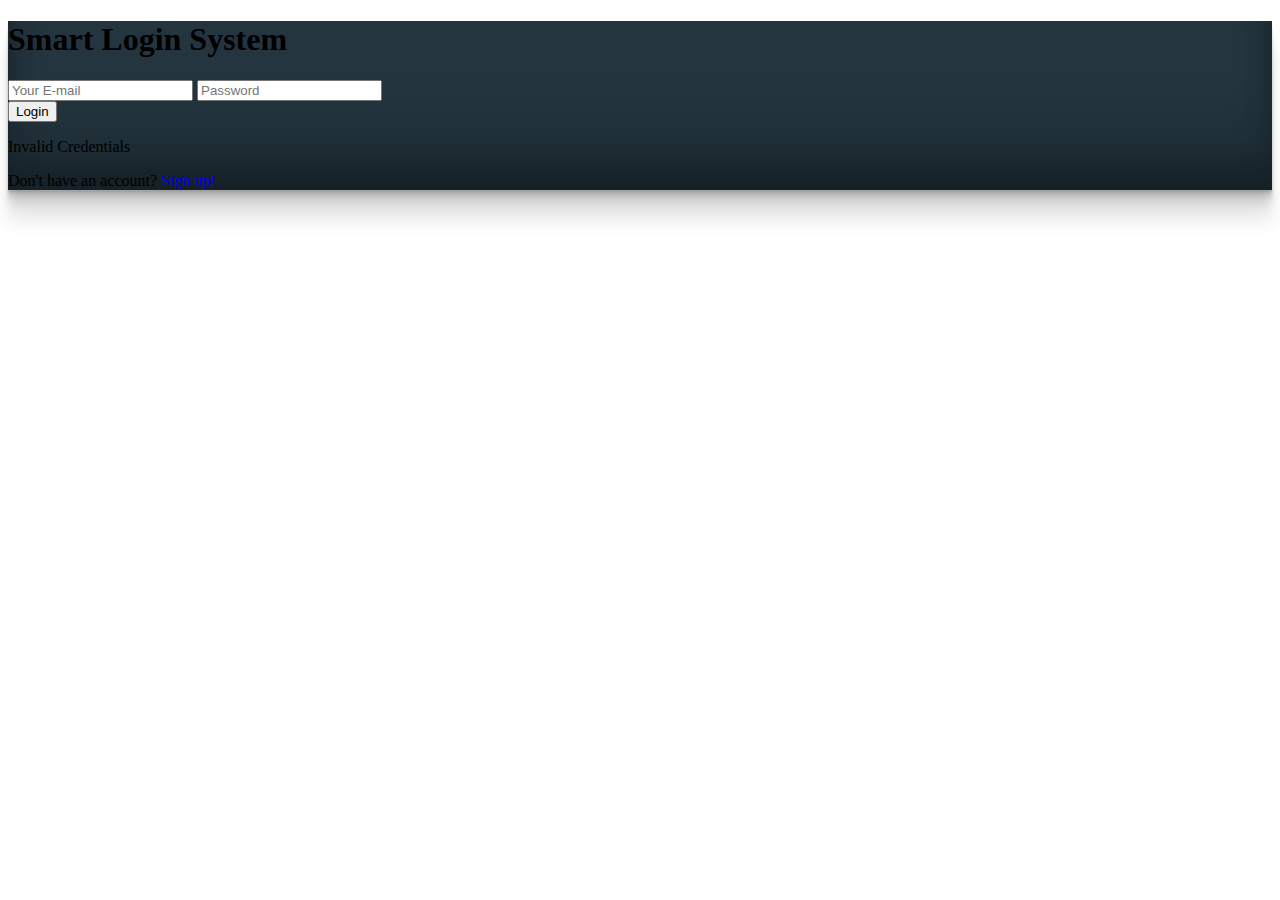
==== index.html @ eed8df2c "Add files" ====
<!DOCTYPE html>
<html lang="en">
<head>
    <meta charset="UTF-8">
    <meta name="viewport" content="width=device-width, initial-scale=1.0">
    <link rel="stylesheet" href="https://cdn.jsdelivr.net/npm/bootstrap@5.3.2/dist/css/bootstrap.min.css" integrity="sha384-T3c6CoIi6uLrA9TneNEoa7RxnatzjcDSCmG1MXxSR1GAsXEV/Dwwykc2MPK8M2HN" crossorigin="anonymous">
    <link rel="stylesheet" href="css/style.css">
    <title>Document</title>
</head>
<body>
    <main class="vh-100 d-flex justify-content-center">
        <div class="form-contain w-50 my-5 py-5 h-50">
            <h1 class="fs-1 text-info text-center">Smart Login System</h1>
            <form action="GET">
                <input type="email" id="LogE-mail" placeholder="Your E-mail" class="form-control my-3 w-75 m-auto">
                <input type="password" id="LogPassword" placeholder="Password" class="form-control my-3 w-75 m-auto">
                <div class="btn-contain d-flex justify-content-center align-items-center">
                    <button class="btn btn-info w-75" id="logBtn" type="button">Login</button>
                </div>
                <p class="text-warning d-none justify-content-center" id="InvalidCreds">Invalid Credentials</p>
                <p class="text-white my-2 text-center">Don't have an account? <span id="signUp"><a href="signup.html" class="text-decoration-none text-info">Sign up!</a></span></p>
            </form>
        </div>
    </main>



    <script src="https://cdn.jsdelivr.net/npm/bootstrap@5.3.2/dist/js/bootstrap.bundle.min.js"></script>
    <script src="main.js"></script>
</body>
</html>
---- css/style.css ----
main{
    background-color: #24353F;
}

.form-contain{
    box-shadow: rgba(0, 0, 0, 0.17) 0px -23px 25px 0px inset, rgba(0, 0, 0, 0.15) 0px -36px 30px 0px inset, rgba(0, 0, 0, 0.1) 0px -79px 40px 0px inset, rgba(0, 0, 0, 0.06) 0px 2px 1px, rgba(0, 0, 0, 0.09) 0px 4px 2px, rgba(0, 0, 0, 0.09) 0px 8px 4px, rgba(0, 0, 0, 0.09) 0px 16px 8px, rgba(0, 0, 0, 0.09) 0px 32px 16px;
}
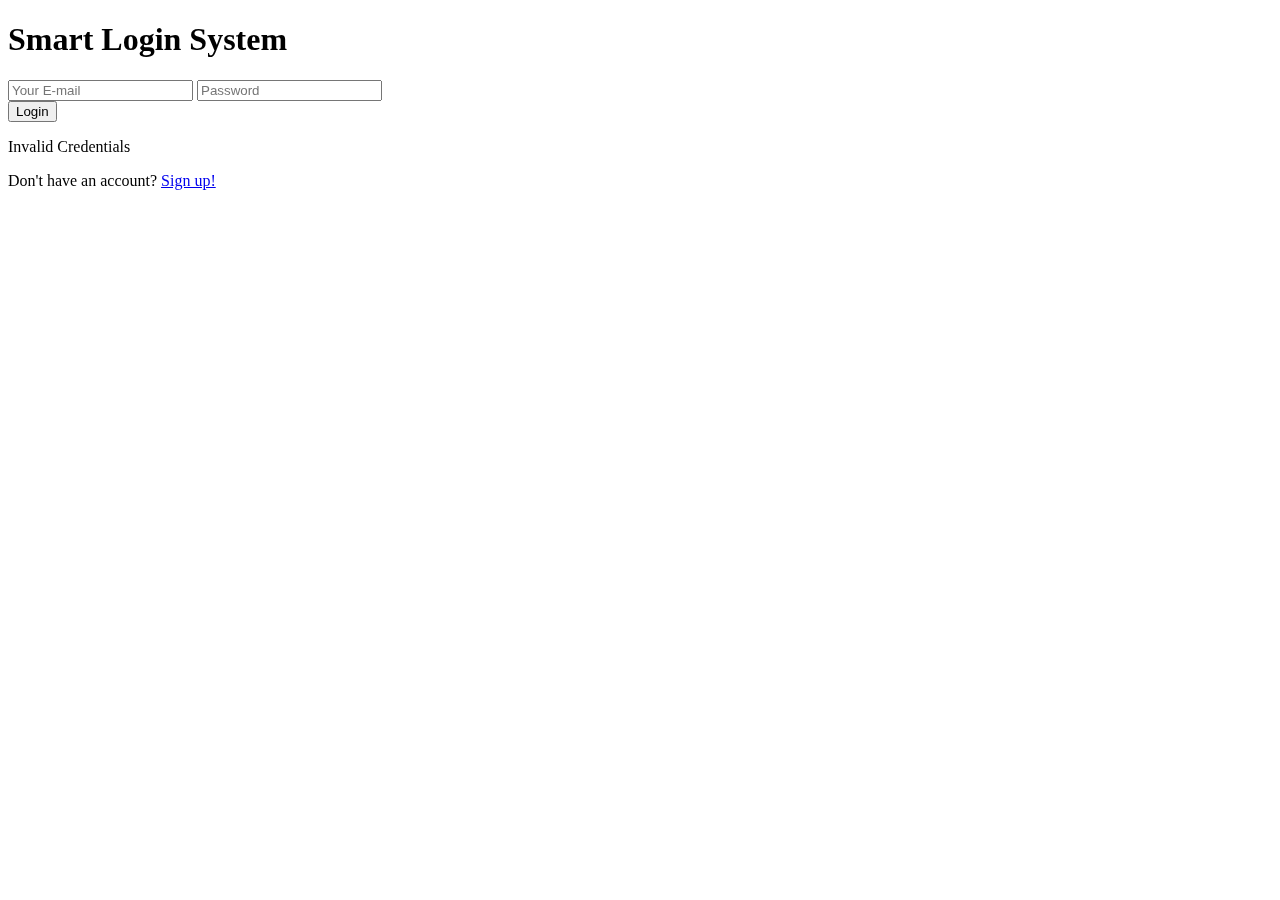
==== commit f2f2975b: "Commit ?? (Vids Included)" ====
--- a/index.html
+++ b/index.html
@@ -8,7 +8,10 @@
     <title>Document</title>
 </head>
 <body>
-    <main class="vh-100 d-flex justify-content-center">
+    <video id="background-video" autoplay loop muted>
+        <source src="log-bg.mp4" type="video/mp4">
+      </video>
+    <main class="vh-100 d-flex justify-content-center align-items-center">
         <div class="form-contain w-50 my-5 py-5 h-50">
             <h1 class="fs-1 text-info text-center">Smart Login System</h1>
             <form action="GET">
--- a/css/style.css
+++ b/css/style.css
@@ -1,7 +1,15 @@
-main{
-    background-color: #24353F;
-}
+#background-video {
+    width: 100vw;
+    height: 100vh;
+    object-fit: cover;
+    position: fixed;
+    left: 0;
+    right: 0;
+    top: 0;
+    bottom: 0;
+    z-index: -1;
+  }
 
-.form-contain{
-    box-shadow: rgba(0, 0, 0, 0.17) 0px -23px 25px 0px inset, rgba(0, 0, 0, 0.15) 0px -36px 30px 0px inset, rgba(0, 0, 0, 0.1) 0px -79px 40px 0px inset, rgba(0, 0, 0, 0.06) 0px 2px 1px, rgba(0, 0, 0, 0.09) 0px 4px 2px, rgba(0, 0, 0, 0.09) 0px 8px 4px, rgba(0, 0, 0, 0.09) 0px 16px 8px, rgba(0, 0, 0, 0.09) 0px 32px 16px;
+.navs{
+    background-color: transparent !important;
 }